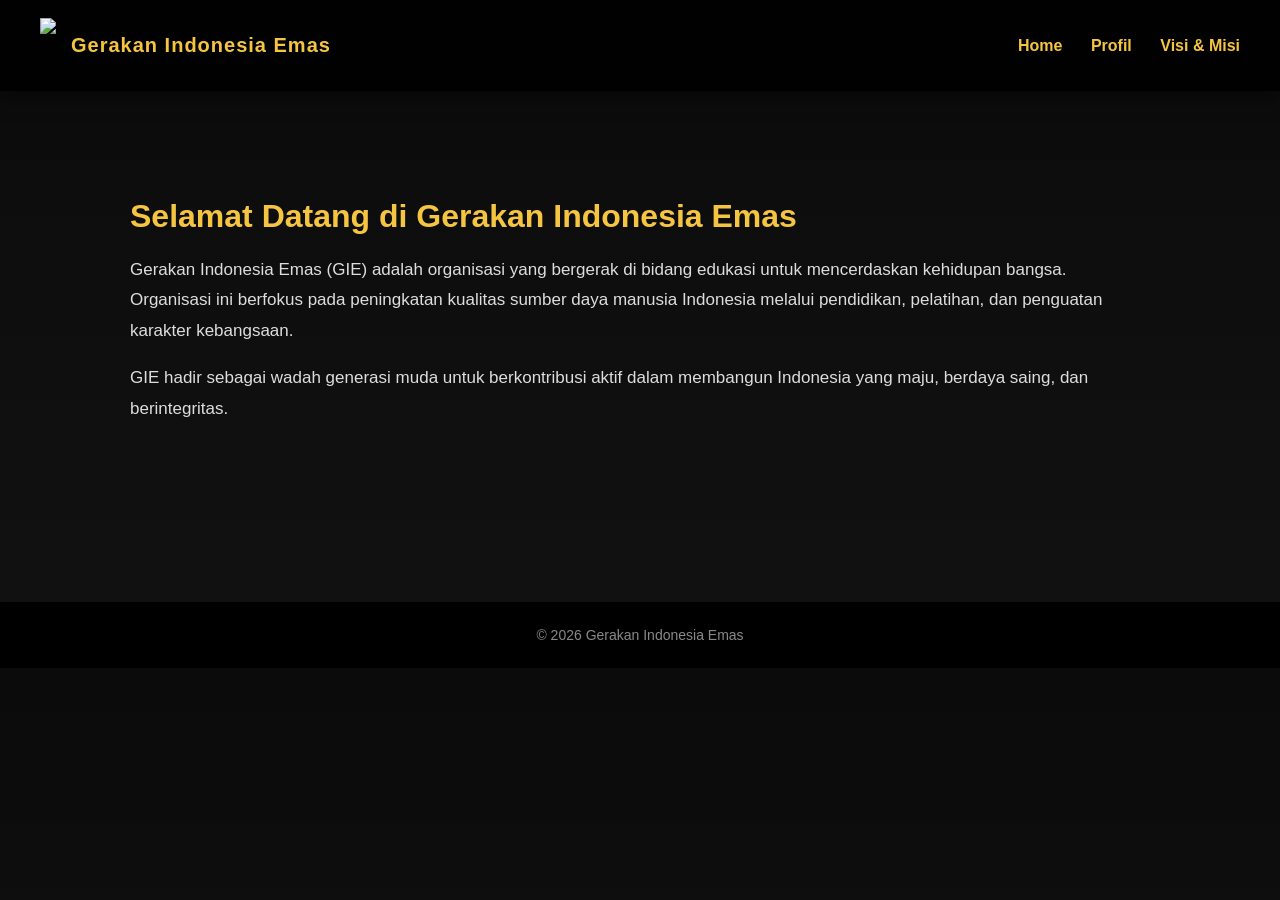
==== index.html @ 884e6998 "Add files via upload" ====
<!DOCTYPE html>
<html lang="id">
<head>
  <meta charset="UTF-8">
  <title>Gerakan Indonesia Emas</title>
  <link rel="stylesheet" href="style.css">
</head>
<body>

<header>
  <div class="logo">
    <img src="gie.jpg/GIE.png">
    <h1>Gerakan Indonesia Emas</h1>
  </div>
  <nav>
  <a href="index.html">Home</a>
  <a href="profil.html">Profil</a>
  <a href="visi-misi.html">Visi & Misi</a>
</nav>

</header>

<main>
  <h2>Selamat Datang di Gerakan Indonesia Emas</h2>
  <p>
    Gerakan Indonesia Emas (GIE) adalah organisasi yang bergerak di bidang
    edukasi untuk mencerdaskan kehidupan bangsa. Organisasi ini berfokus pada
    peningkatan kualitas sumber daya manusia Indonesia melalui pendidikan,
    pelatihan, dan penguatan karakter kebangsaan.
  </p>

  <p>
    GIE hadir sebagai wadah generasi muda untuk berkontribusi aktif dalam
    membangun Indonesia yang maju, berdaya saing, dan berintegritas.
  </p>
</main>

<footer>
  © 2026 Gerakan Indonesia Emas
</footer>

</body>
</html>
---- style.css ----
/* RESET */
* {
  box-sizing: border-box;
}

body {
  margin: 0;
  font-family: "Segoe UI", Arial, sans-serif;
  background: linear-gradient(180deg, #0b0b0b, #121212);
  color: #f5f5f5;
  animation: fadeIn 1s ease;
}

/* ANIMASI GLOBAL */
@keyframes fadeIn {
  from { opacity: 0; }
  to { opacity: 1; }
}

/* HEADER */
header {
  background: rgba(0, 0, 0, 0.85);
  backdrop-filter: blur(6px);
  padding: 18px 40px;
  display: flex;
  justify-content: space-between;
  align-items: center;
  position: sticky;
  top: 0;
  z-index: 100;
  box-shadow: 0 4px 20px rgba(0,0,0,0.6);
}

.logo {
  display: flex;
  align-items: center;
  gap: 15px;
}

.logo img {
  height: 55px;
}

.logo h1 {
  font-size: 20px;
  letter-spacing: 1px;
  color: #f5c542;
}

/* NAVIGATION */
nav a {
  color: #f5c542;
  margin-left: 24px;
  text-decoration: none;
  font-weight: 600;
  position: relative;
  transition: color 0.3s;
}

nav a::after {
  content: "";
  position: absolute;
  width: 0%;
  height: 2px;
  left: 0;
  bottom: -6px;
  background: #f5c542;
  transition: width 0.3s;
}

nav a:hover {
  color: #fff;
}

nav a:hover::after {
  width: 100%;
}

/* MAIN */
main {
  padding: 80px 40px;
  max-width: 1100px;
  margin: auto;
  animation: slideUp 0.8s ease;
}

@keyframes slideUp {
  from {
    opacity: 0;
    transform: translateY(30px);
  }
  to {
    opacity: 1;
    transform: translateY(0);
  }
}

h2 {
  color: #f5c542;
  font-size: 32px;
  margin-bottom: 20px;
}

p {
  line-height: 1.8;
  font-size: 17px;
  color: #ddd;
}

ul {
  margin-top: 20px;
}

li {
  margin-bottom: 12px;
  font-size: 16px;
  color: #ddd;
}

/* PROFIL ANGGOTA */
.profiles {
  display: grid;
  grid-template-columns: repeat(auto-fit, minmax(230px, 1fr));
  gap: 35px;
  margin-top: 50px;
}

.card {
  background: linear-gradient(180deg, #151515, #1a1a1a);
  border-radius: 18px;
  padding: 30px 20px;
  text-align: center;
  box-shadow: 0 10px 25px rgba(0,0,0,0.6);
  transition: transform 0.4s ease, box-shadow 0.4s ease;
}

.card:hover {
  transform: translateY(-12px) scale(1.03);
  box-shadow: 0 18px 40px rgba(245,197,66,0.25);
}

.card img {
  width: 120px;
  height: 120px;
  border-radius: 50%;
  object-fit: cover;
  border: 4px solid #f5c542;
  margin-bottom: 15px;
}

.card h3 {
  margin-top: 10px;
  color: #f5c542;
  font-size: 18px;
}

/* FOOTER */
footer {
  background: #000;
  text-align: center;
  padding: 25px;
  color: #888;
  font-size: 14px;
  margin-top: 80px;
}
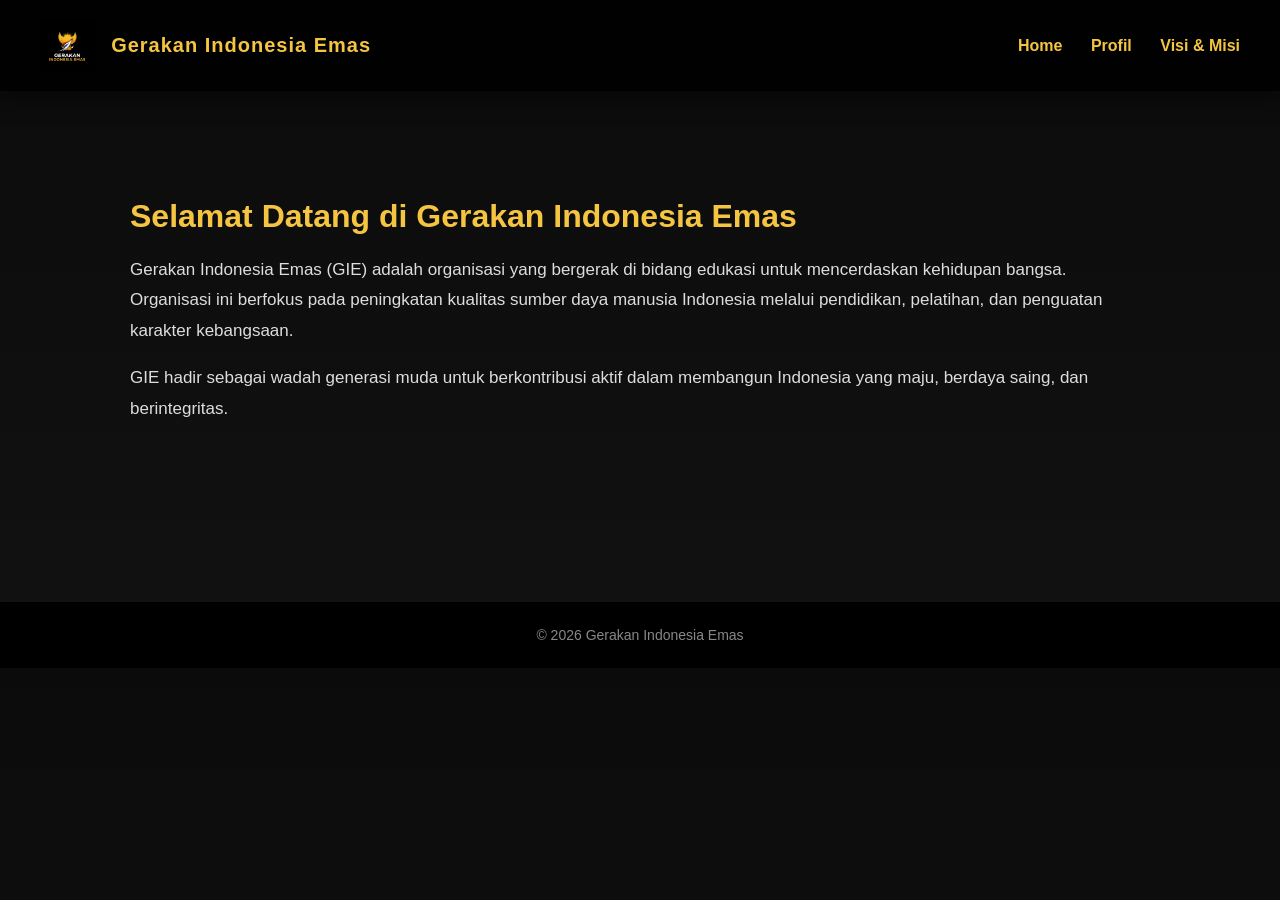
==== commit 8c3a2fce: "Fix image source path in index.html" ====
--- a/index.html
+++ b/index.html
@@ -9,7 +9,7 @@
 
 <header>
   <div class="logo">
-    <img src="gie.jpg/GIE.png">
+    <img src="GIE.png">
     <h1>Gerakan Indonesia Emas</h1>
   </div>
   <nav>
@@ -41,3 +41,4 @@
 
 </body>
 </html>
+
